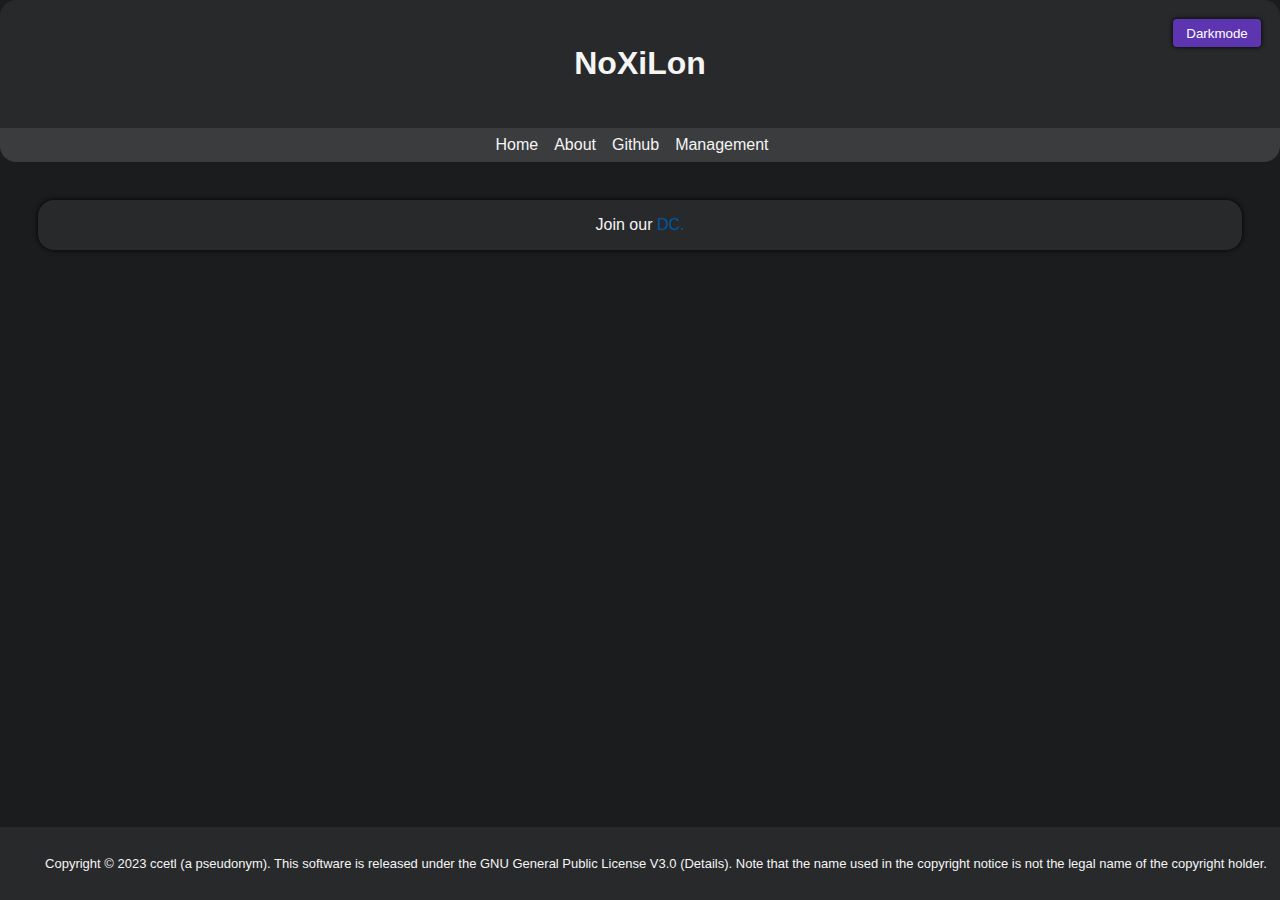
==== about.html @ b903be75 "init" ====
<!DOCTYPE html>
<!-- 
Copyright (C) [2023] [ccetl] (pseudonym)

This program is free software: you can redistribute it and/or modify
it under the terms of the GNU General Public License as published by
the Free Software Foundation, either version 3 of the License, or
(at your option) any later version.

This program is distributed in the hope that it will be useful,
but WITHOUT ANY WARRANTY; without even the implied warranty of
MERCHANTABILITY or FITNESS FOR A PARTICULAR PURPOSE.  See the
GNU General Public License for more details.

You should have received a copy of the GNU General Public License
along with this program.  If not, see <https://www.gnu.org/licenses/>.

-->
<html>
  <head>
    <title>NoXiLon</title>
    <meta charset="utf-8">
    <link id="stylesheet" type="text/css" href="styles.css" rel="stylesheet">
    <link rel="icon" type="image/png" href="https://avatars.githubusercontent.com/u/69172708?s=200&v=4">

	  <script>
      var stylesheet = document.getElementById("stylesheet");
      
      var currentStyle = "styles.css";
      var newStyle = "styles2.css";

      function changeStyle() {
        if(currentStyle == "styles.css"){
          stylesheet.href = newStyle;
          currentStyle = newStyle;
          newStyle = "styles.css";
        } else {
          stylesheet.href = newStyle;
          currentStyle = newStyle;
          newStyle = "styles2.css";
        }
      }
    </script>

  </head>
  <body>
    <div class="site">
      <header>
        <h1>NoXiLon</h1>
        <button class="dark" id="dark" onclick="changeStyle()">Darkmode</button>
      </header>
  
      <nav>
        <ul>
          <li><a href="index.html">Home</a></li>
          <li><a href="about.html">About</a></li>
          <li><a href="https://github.com/NoXiLon-Development">Github</a></li>
          <li><a href="management.html">Management</a></li>
        </ul>
      </nav>
  
      <main>
        <a class="link" href="https://discord.gg/r4C4nC8P6M">Join our </a> <a class="linkBlue" href="https://discord.gg/r4C4nC8P6M">DC.</a>
      </main>
    </div>
    
    <footer>
      <p id="copyright">Copyright © 2023 ccetl (a pseudonym). This software is released under the GNU General Public License V3.0 (<a class="link" href="GNU.html">Details</a>). Note that the name used in the copyright notice is not the legal name of the copyright holder.</p>
    </footer>
  </body>
</html>
---- styles.css ----
/*
Copyright (C) [2023] [ccetl] (pseudonym)

This program is free software: you can redistribute it and/or modify
it under the terms of the GNU General Public License as published by
the Free Software Foundation, either version 3 of the License, or
(at your option) any later version.

This program is distributed in the hope that it will be useful,
but WITHOUT ANY WARRANTY; without even the implied warranty of
MERCHANTABILITY or FITNESS FOR A PARTICULAR PURPOSE.  See the
GNU General Public License for more details.

You should have received a copy of the GNU General Public License
along with this program.  If not, see <https://www.gnu.org/licenses/>.
*/

body {
	font-family: 'Inter', sans-serif;
	margin: 0;
	padding: 0;
	background-color: #1b1c1d;
	color: #f5f5f5;
	overflow-x: hidden;
	min-height: 100vh;
	display:flex;
	flex-direction:column;
}

body, html {
    width: 100%;
}

.site {
	position: relative;
	z-index: 1;
	overflow-x: hidden;
}

header {
	padding: 1.5em;
	text-align: center;
	background-color: #28292b;
	border-radius: 1em 1em 0 0;
}

nav {
	background-color: #3b3c3d;
	display: flex;
	justify-content: center;
	align-items: center;
	padding: 0.5em;
	border-radius: 0 0 1em 1em;
}

nav ul {
	list-style: none;
	margin: 0;
	padding: 0;
	display: flex;
}

nav li {
	margin-right: 1em;
}

nav a {
	color: #f5f5f5;
	text-decoration: none;
}

nav a:hover {
	color: #dddddd;
}

.link {
	color: #f5f5f5;
	text-decoration: none;
}

.link:hover {
	color: #dddddd;
}

main {
	margin-top: 1cm;
	margin-left: 1cm;
	margin-right: 1cm;
	margin-bottom: 1cm;
	padding: 1em;
	background-color: #28292b;
	border-radius: 1em;
	box-shadow: 0 0 5px #000000;
	text-align: center;
	flex: 1;
	z-index: 1;
}
/*
main:hover {
	transform: scale(1.001);
}*/

section {
	margin-bottom: 1em;
}

footer {
	position: relative;
	left: 0;
	bottom: 0;
	width: 100%;
	background-color: #28292b;
	padding: 1em;
	text-align: center;
	color: #f5f5f5;
}

#copyright {
	font-size: small;
}

@media only screen and (min-width: 1024px) {
	footer {
		position: fixed;
	}
}

.dark {
	text-align: left;
	margin-right: 0.5cm;
	position: absolute;
	top: 5mm;
	right: 0;
	background-color: #5e35b1;
	color: #ffffff;
	border-radius: 0.3em;
	padding: 0.5em 1em;
	border: none;
	cursor: pointer;
	box-shadow: 0 0 5px #000000;
	transition: background-color 0.3s ease;
}

.dark:hover {
	box-shadow: 0 12px 16px 0 rgba(0, 0, 0, 0.24), 0 17px 50px 0 rgba(0, 0, 0, 0.19);
	background-color: #4a148c;
}

iframe {
	width: 67%;
	height: 15cm;
}

.login-form {
	margin-top: 1cm;
	padding: 1em;
	background-color: #28292b;
	border-radius: 1em;
	box-shadow: 0 0 5px #000000;
	text-align: center;
	font-family: 'Inter', sans-serif;
	font-size: 15px;
}

.login-form input[type=text],
.login-form input[type=password] {
	width: 80%;
	padding: 12px 20px;
	margin: 8px 0;
	color: #E5E5E5;
	box-sizing: border-box;
	border: 2px none #5e35b1; /* maybe: #f5f5f5 */
	background-color: #39393A;
	border-radius: 4px;
}

.login-form input[type=text]:focus,
.login-form input[type=password]:focus{
	box-shadow: 0 0 0 0.2em #5e35b1;
	outline: none;
}

.login-form input[type=submit] {
	width: 80%;
	background-color: #5e35b1;
	color: white;
	padding: 14px 20px;
	margin: 8px 0;
	border: none;
	border-radius: 4px;
	cursor: pointer;
	box-shadow: 0 0 5px #000000;
	transition: background-color 0.3s ease;
}

.login-form input[type=submit]:hover {
	box-shadow: 0 12px 16px 0 rgba(0, 0, 0, 0.24), 0 17px 50px 0 rgba(0, 0, 0, 0.19);
	background-color: #4a148c;
}

.submit {
	font-family: 'Inter', sans-serif;
	font-size: 15px;
}

.footer2 footer {
	position: fixed;
	z-index: 2;
	bottom: unset;
}

pre {
	text-align: left;
}

.linkBlue {
	text-decoration: none;
	color: rgb(0, 87, 163);
}
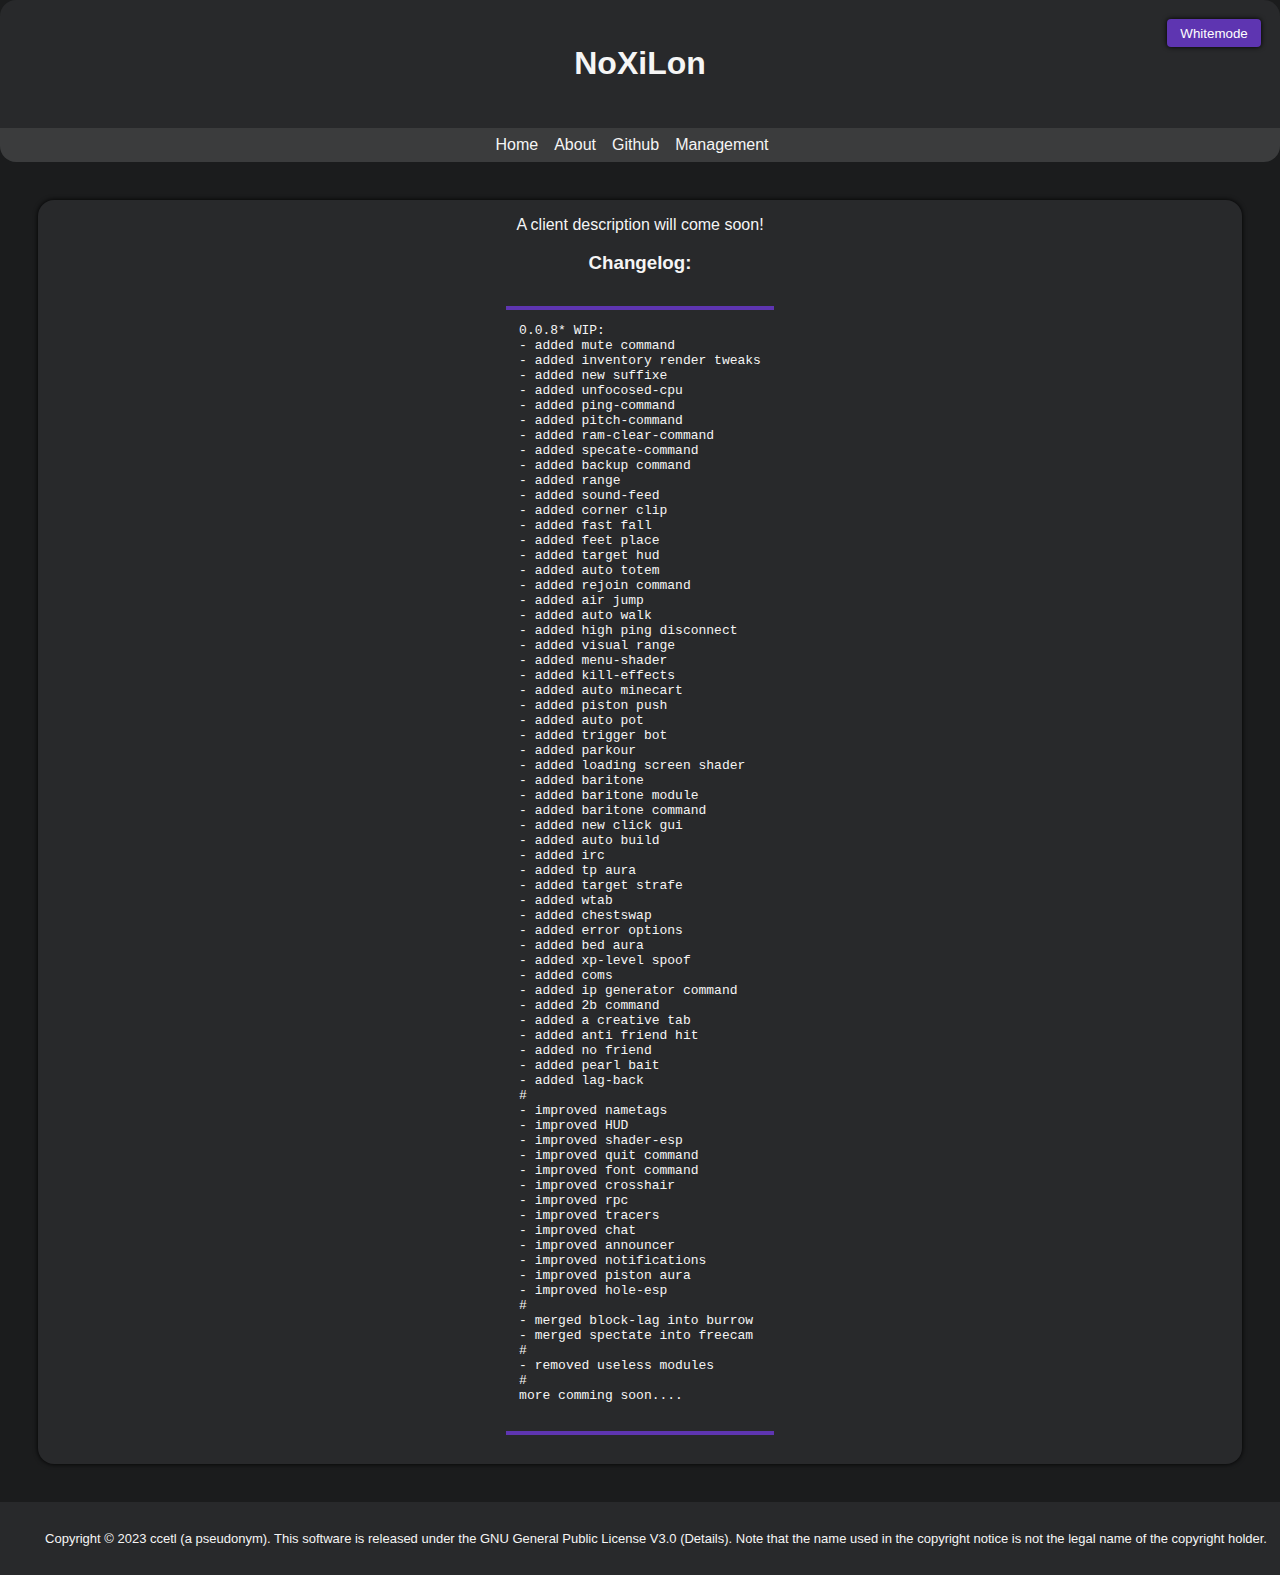
==== commit aae3d542: "changelog" ====
--- a/about.html
+++ b/about.html
@@ -18,26 +18,27 @@
 -->
 <html>
   <head>
+
     <title>NoXiLon</title>
-    <meta charset="utf-8">
     <link id="stylesheet" type="text/css" href="styles.css" rel="stylesheet">
     <link rel="icon" type="image/png" href="https://avatars.githubusercontent.com/u/69172708?s=200&v=4">
+    <meta charset="utf-8">
 
 	  <script>
+      var isWhitemode = false;
       var stylesheet = document.getElementById("stylesheet");
-      
-      var currentStyle = "styles.css";
-      var newStyle = "styles2.css";
+      var darkmode = "styles.css";
+      var whitemode = "styles2.css";
 
       function changeStyle() {
-        if(currentStyle == "styles.css"){
-          stylesheet.href = newStyle;
-          currentStyle = newStyle;
-          newStyle = "styles.css";
+        if(isWhitemode == true){
+          stylesheet.href = darkmode;
+          isWhitemode = false;
+          p.innerText = "Whitemode"
         } else {
-          stylesheet.href = newStyle;
-          currentStyle = newStyle;
-          newStyle = "styles2.css";
+          stylesheet.href = whitemode;
+          isWhitemode = true;
+          p.innerText = "Darkmode"
         }
       }
     </script>
@@ -47,7 +48,9 @@
     <div class="site">
       <header>
         <h1>NoXiLon</h1>
-        <button class="dark" id="dark" onclick="changeStyle()">Darkmode</button>
+        <button class="dark" id="dark" onclick="changeStyle()">
+          Whitemode
+        </button>
       </header>
   
       <nav>
@@ -60,12 +63,96 @@
       </nav>
   
       <main>
-        <a class="link" href="https://discord.gg/r4C4nC8P6M">Join our </a> <a class="linkBlue" href="https://discord.gg/r4C4nC8P6M">DC.</a>
+        A client description will come soon! <br>
+        <h3>Changelog:</h3>
+        <div id="changelogcontainer">
+          <pre class="changelog" id="changeloglist">
+0.0.8* WIP:
+- added mute command
+- added inventory render tweaks
+- added new suffixe
+- added unfocosed-cpu
+- added ping-command
+- added pitch-command 
+- added ram-clear-command 
+- added specate-command 
+- added backup command
+- added range
+- added sound-feed 
+- added corner clip
+- added fast fall
+- added feet place 
+- added target hud
+- added auto totem 
+- added rejoin command
+- added air jump
+- added auto walk
+- added high ping disconnect
+- added visual range
+- added menu-shader 
+- added kill-effects
+- added auto minecart 
+- added piston push 
+- added auto pot 
+- added trigger bot 
+- added parkour 
+- added loading screen shader 
+- added baritone 
+- added baritone module
+- added baritone command 
+- added new click gui 
+- added auto build 
+- added irc 
+- added tp aura 
+- added target strafe 
+- added wtab
+- added chestswap 
+- added error options 
+- added bed aura
+- added xp-level spoof 
+- added coms 
+- added ip generator command 
+- added 2b command 
+- added a creative tab 
+- added anti friend hit
+- added no friend 
+- added pearl bait
+- added lag-back
+#
+- improved nametags 
+- improved HUD
+- improved shader-esp
+- improved quit command 
+- improved font command 
+- improved crosshair 
+- improved rpc 
+- improved tracers
+- improved chat
+- improved announcer
+- improved notifications
+- improved piston aura
+- improved hole-esp
+#
+- merged block-lag into burrow
+- merged spectate into freecam
+#
+- removed useless modules
+#
+more comming soon....
+          </pre>
+        </div>
       </main>
     </div>
-    
-    <footer>
+
+    <footer class="footer2">
       <p id="copyright">Copyright © 2023 ccetl (a pseudonym). This software is released under the GNU General Public License V3.0 (<a class="link" href="GNU.html">Details</a>). Note that the name used in the copyright notice is not the legal name of the copyright holder.</p>
     </footer>
+    <script>
+      const browser = navigator.userAgent;
+      if (browser.indexOf("Firefox") !== -1) {
+        alert("Sorry, Firefox is not supported. Please use a different browser for the best experience.");
+      }
+    </script>
+
   </body>
 </html>
--- a/styles.css
+++ b/styles.css
@@ -203,8 +203,8 @@
 	font-size: 15px;
 }
 
-.footer2 footer {
-	position: fixed;
+.footer2 {
+	position: relative;
 	z-index: 2;
 	bottom: unset;
 }
@@ -217,3 +217,46 @@
 	text-decoration: none;
 	color: rgb(0, 87, 163);
 }
+
+.changelog {
+	border-bottom: solid 4px #5e35b1;
+	border-top: solid 4px #5e35b1;
+	padding: 1em;
+}
+
+#changeloglist {
+	display: inline-block;
+  	text-align: left;
+}
+
+#changelogcontainer {
+	text-align: center;
+}
+
+
+body::-webkit-scrollbar {
+    width: 7px;
+}
+
+body::-webkit-scrollbar-thumb {
+    background-color: #5e35b1;
+	border-radius: 10px;
+}
+
+
+body::-webkit-scrollbar-thumb:hover {
+    background-color: #4a148c;
+}
+
+body scrollbar {
+    width: 8px;
+}
+
+body scrollbar thumb {
+    background-color: #5e35b1;
+    border-radius: 10px;
+}
+
+body scrollbar thumb:hover {
+    background-color: #4a148c;
+}
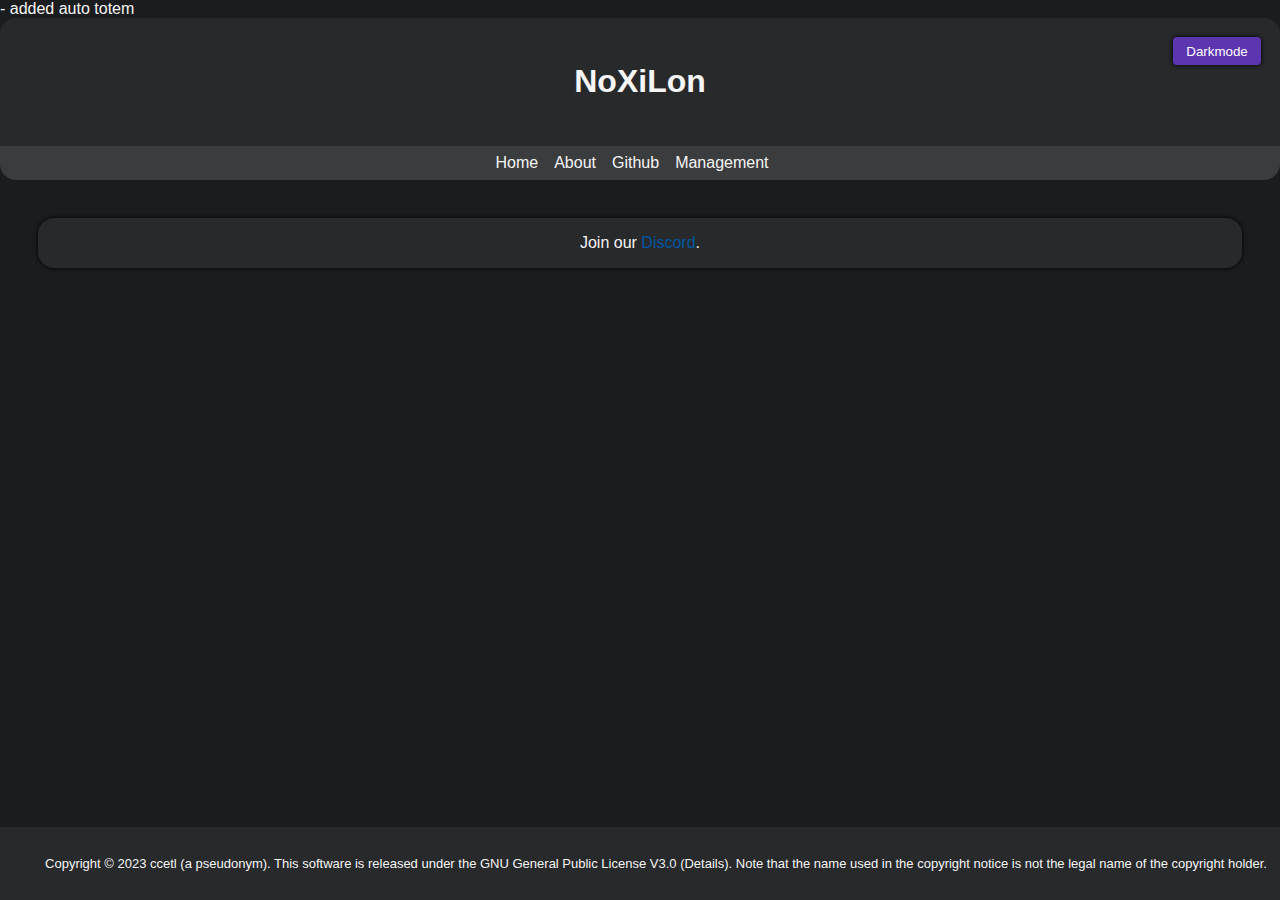
==== commit 50dd2cf3: "correction" ====
--- a/about.html
+++ b/about.html
@@ -1,44 +1,40 @@
+- added auto totem 
 <!DOCTYPE html>
 <!-- 
 Copyright (C) [2023] [ccetl] (pseudonym)
-
 This program is free software: you can redistribute it and/or modify
 it under the terms of the GNU General Public License as published by
 the Free Software Foundation, either version 3 of the License, or
 (at your option) any later version.
-
 This program is distributed in the hope that it will be useful,
 but WITHOUT ANY WARRANTY; without even the implied warranty of
 MERCHANTABILITY or FITNESS FOR A PARTICULAR PURPOSE.  See the
 GNU General Public License for more details.
-
 You should have received a copy of the GNU General Public License
 along with this program.  If not, see <https://www.gnu.org/licenses/>.
-
 -->
 <html>
   <head>
-
     <title>NoXiLon</title>
+    <meta charset="utf-8">
     <link id="stylesheet" type="text/css" href="styles.css" rel="stylesheet">
     <link rel="icon" type="image/png" href="https://avatars.githubusercontent.com/u/69172708?s=200&v=4">
-    <meta charset="utf-8">
 
 	  <script>
-      var isWhitemode = false;
       var stylesheet = document.getElementById("stylesheet");
-      var darkmode = "styles.css";
-      var whitemode = "styles2.css";
+      
+      var currentStyle = "styles.css";
+      var newStyle = "styles2.css";
 
       function changeStyle() {
-        if(isWhitemode == true){
-          stylesheet.href = darkmode;
-          isWhitemode = false;
-          p.innerText = "Whitemode"
+        if(currentStyle == "styles.css"){
+          stylesheet.href = newStyle;
+          currentStyle = newStyle;
+          newStyle = "styles.css";
         } else {
-          stylesheet.href = whitemode;
-          isWhitemode = true;
-          p.innerText = "Darkmode"
+          stylesheet.href = newStyle;
+          currentStyle = newStyle;
+          newStyle = "styles2.css";
         }
       }
     </script>
@@ -48,9 +44,7 @@
     <div class="site">
       <header>
         <h1>NoXiLon</h1>
-        <button class="dark" id="dark" onclick="changeStyle()">
-          Whitemode
-        </button>
+        <button class="dark" id="dark" onclick="changeStyle()">Darkmode</button>
       </header>
   
       <nav>
@@ -63,96 +57,12 @@
       </nav>
   
       <main>
-        A client description will come soon! <br>
-        <h3>Changelog:</h3>
-        <div id="changelogcontainer">
-          <pre class="changelog" id="changeloglist">
-0.0.8* WIP:
-- added mute command
-- added inventory render tweaks
-- added new suffixe
-- added unfocosed-cpu
-- added ping-command
-- added pitch-command 
-- added ram-clear-command 
-- added specate-command 
-- added backup command
-- added range
-- added sound-feed 
-- added corner clip
-- added fast fall
-- added feet place 
-- added target hud
-- added auto totem 
-- added rejoin command
-- added air jump
-- added auto walk
-- added high ping disconnect
-- added visual range
-- added menu-shader 
-- added kill-effects
-- added auto minecart 
-- added piston push 
-- added auto pot 
-- added trigger bot 
-- added parkour 
-- added loading screen shader 
-- added baritone 
-- added baritone module
-- added baritone command 
-- added new click gui 
-- added auto build 
-- added irc 
-- added tp aura 
-- added target strafe 
-- added wtab
-- added chestswap 
-- added error options 
-- added bed aura
-- added xp-level spoof 
-- added coms 
-- added ip generator command 
-- added 2b command 
-- added a creative tab 
-- added anti friend hit
-- added no friend 
-- added pearl bait
-- added lag-back
-#
-- improved nametags 
-- improved HUD
-- improved shader-esp
-- improved quit command 
-- improved font command 
-- improved crosshair 
-- improved rpc 
-- improved tracers
-- improved chat
-- improved announcer
-- improved notifications
-- improved piston aura
-- improved hole-esp
-#
-- merged block-lag into burrow
-- merged spectate into freecam
-#
-- removed useless modules
-#
-more comming soon....
-          </pre>
-        </div>
+        <a class="link" href="https://discord.gg/r4C4nC8P6M">Join our </a> <a class="linkBlue" href="https://discord.gg/r4C4nC8P6M">Discord</a>.
       </main>
     </div>
-
-    <footer class="footer2">
+    
+    <footer>
       <p id="copyright">Copyright © 2023 ccetl (a pseudonym). This software is released under the GNU General Public License V3.0 (<a class="link" href="GNU.html">Details</a>). Note that the name used in the copyright notice is not the legal name of the copyright holder.</p>
     </footer>
-    <script>
-      const browser = navigator.userAgent;
-      if (browser.indexOf("Firefox") !== -1) {
-        alert("Sorry, Firefox is not supported. Please use a different browser for the best experience.");
-      }
-    </script>
-
   </body>
-</html>
+</html>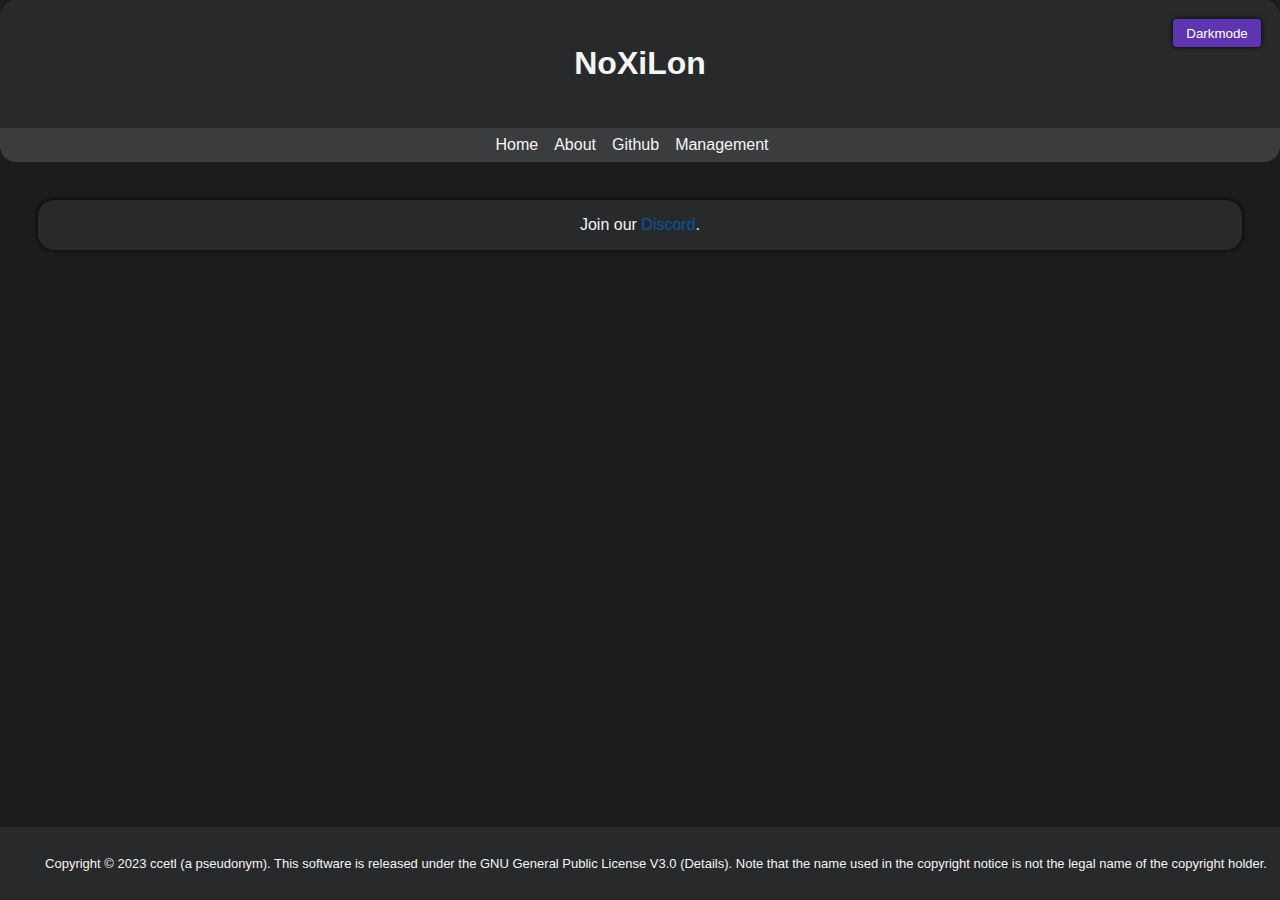
==== commit d4fb20ab: "Update about.html" ====
--- a/about.html
+++ b/about.html
@@ -1,4 +1,3 @@
-- added auto totem 
 <!DOCTYPE html>
 <!-- 
 Copyright (C) [2023] [ccetl] (pseudonym)
@@ -65,4 +64,4 @@
       <p id="copyright">Copyright © 2023 ccetl (a pseudonym). This software is released under the GNU General Public License V3.0 (<a class="link" href="GNU.html">Details</a>). Note that the name used in the copyright notice is not the legal name of the copyright holder.</p>
     </footer>
   </body>
-</html>+</html>
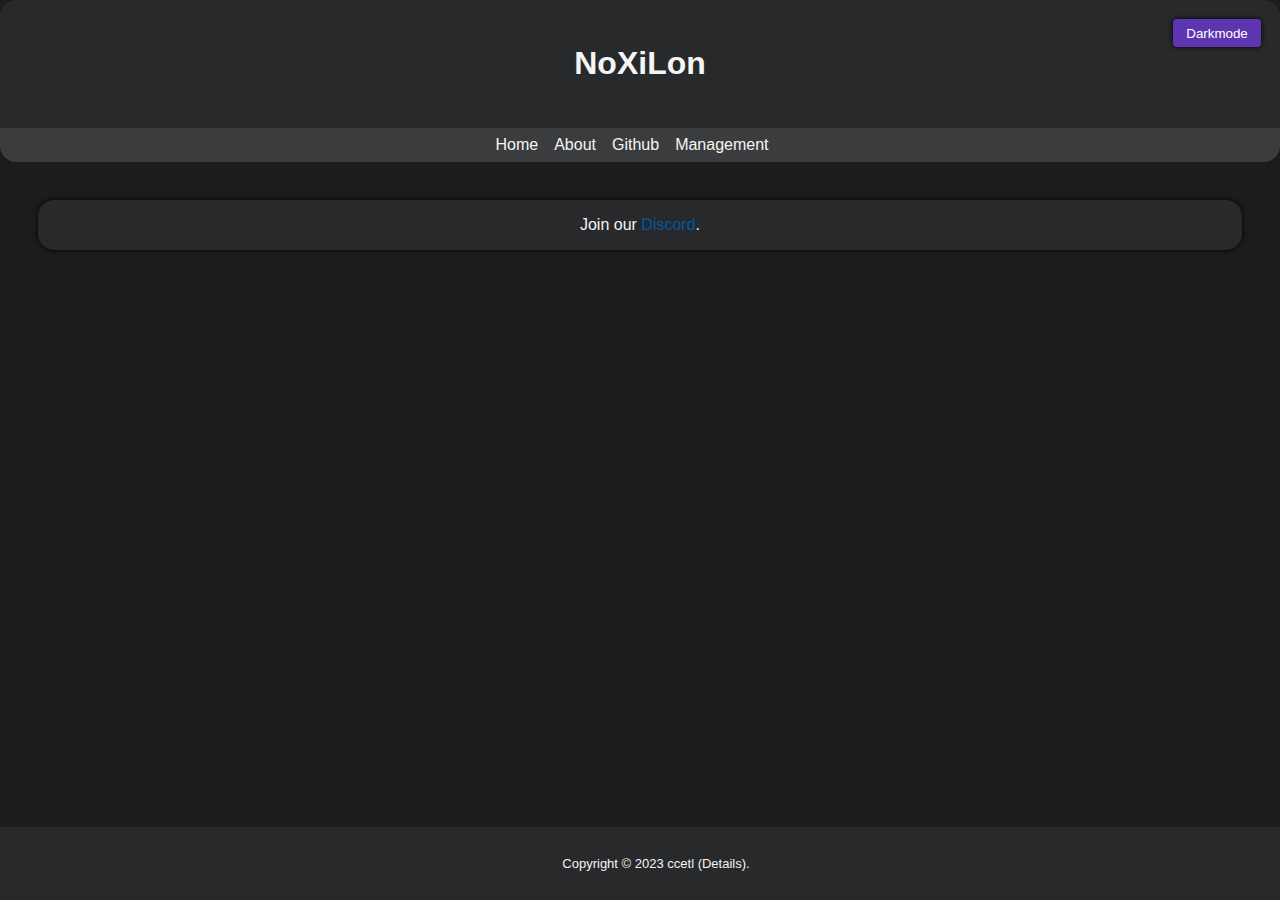
==== commit 6bb11c1e: "clean up" ====
--- a/about.html
+++ b/about.html
@@ -1,6 +1,6 @@
 <!DOCTYPE html>
 <!-- 
-Copyright (C) [2023] [ccetl] (pseudonym)
+Copyright (C) 2023 ccetl
 This program is free software: you can redistribute it and/or modify
 it under the terms of the GNU General Public License as published by
 the Free Software Foundation, either version 3 of the License, or
@@ -61,7 +61,7 @@
     </div>
     
     <footer>
-      <p id="copyright">Copyright © 2023 ccetl (a pseudonym). This software is released under the GNU General Public License V3.0 (<a class="link" href="GNU.html">Details</a>). Note that the name used in the copyright notice is not the legal name of the copyright holder.</p>
+      <p id="copyright">Copyright © 2023 ccetl (<a class="link" href="GNU.html">Details</a>).</p>
     </footer>
   </body>
 </html>
--- a/styles.css
+++ b/styles.css
@@ -1,5 +1,5 @@
 /*
-Copyright (C) [2023] [ccetl] (pseudonym)
+Copyright (C) 2023 ccetl
 
 This program is free software: you can redistribute it and/or modify
 it under the terms of the GNU General Public License as published by
